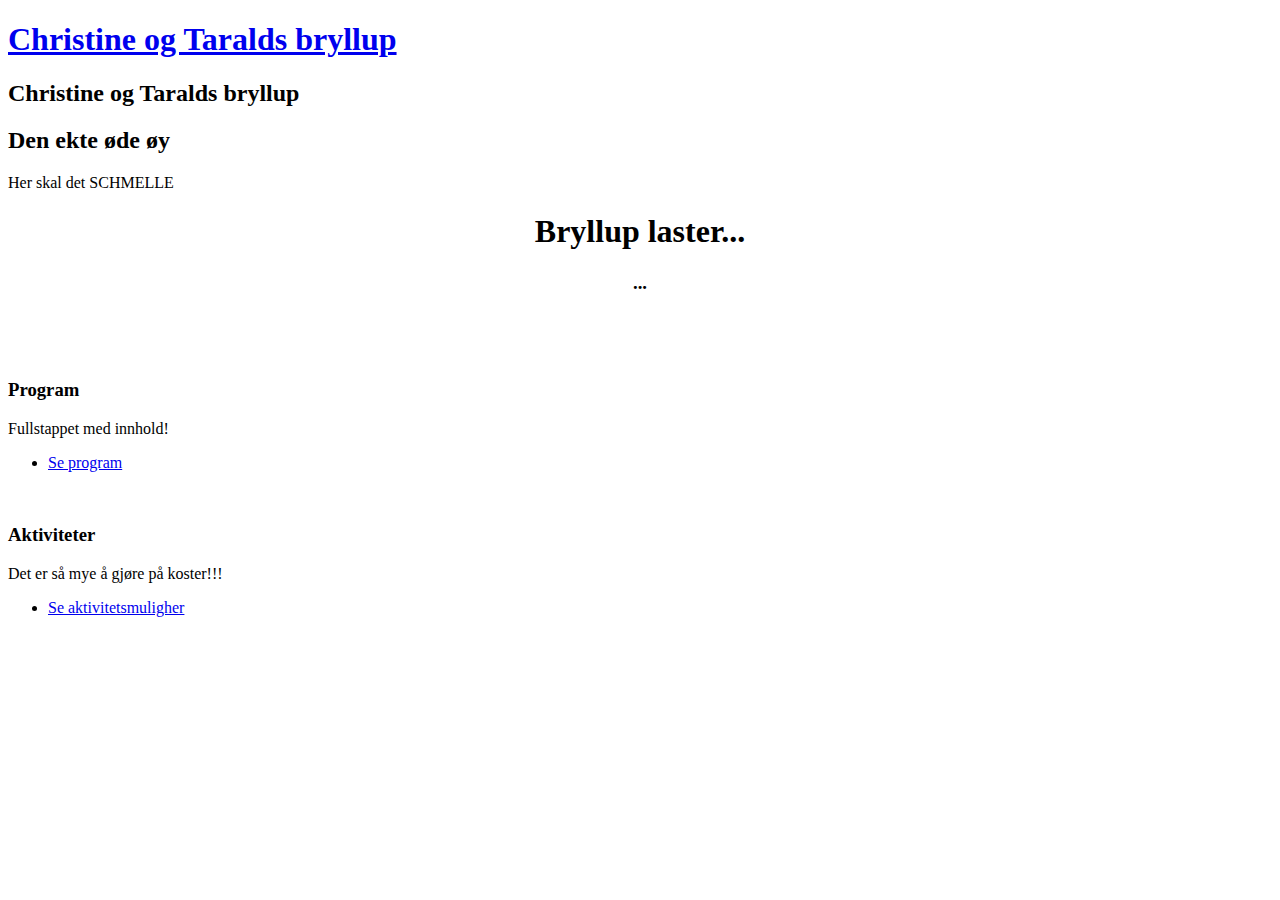
==== public/index.html @ e4cf77c1 "Add some basic content" ====
<!DOCTYPE HTML>

	<head><script src="/livereload.js?mindelay=10&amp;v=2&amp;port=1313&amp;path=livereload" data-no-instant defer></script>
		<title> Christine og Taralds bryllup</title>
		<meta charset="utf-8" />
		<meta name="viewport" content="width=device-width, initial-scale=1" />
		
		
		<meta name="keywords" content="" /><link rel="alternate" type="application/rss+xml" href="http://localhost:1313/index.xml" title="Claudbakks Bryllop" /><meta name="generator" content="Hugo 0.142.0">
		<meta property="og:url" content="http://localhost:1313/">
  <meta property="og:site_name" content="Claudbakks Bryllop">
  <meta property="og:title" content="Claudbakks Bryllop">
  <meta property="og:description" content="Halla">
  <meta property="og:locale" content="no_nb">
  <meta property="og:type" content="website">

		
  <meta name="twitter:card" content="summary">
  <meta name="twitter:title" content="Claudbakks Bryllop">
  <meta name="twitter:description" content="Halla">

		<link rel="stylesheet" href="http://localhost:1313/fontawesome/css/all.min.css" />
		
		<link rel="stylesheet" href="/style.main.min.341d3f297b33264fad12ae1ccced69883530792d2d961132994c7b93b2f7b5ae.css" integrity="sha256-NB0/KXszJk&#43;tEq4czO1piDUweS0tlhEymUx7k7L3ta4=" media="screen" crossorigin="anonymous" /></head>

<body  class="landing"  >
  <div id="page-wrapper">
    <header id="header"  class="alt"  >
      <h1><a href="http://localhost:1313/">Christine og Taralds bryllup</a></h1>

      <!-- Nav -->
      <nav id="nav">
        <ul>
          
          
        </ul>
      </nav>
    </header>

<section id="banner">
  <h2>Christine og Taralds bryllup</h2>
  <p></p>
  <ul class="actions special">
    
  </ul>
</section>


			<!-- Main -->
				<section id="main" class="container">
					
					<section class="box special">
						<header class="major">
							<h2>Den ekte øde øy</h2><a name="services"></a>
							<p>Her skal det SCHMELLE</p>
						</header>
						
  <div id="map" class="box"></div>
  
    
    
    <!-- OpenStreetMap -->
		<link rel="stylesheet" href="https://unpkg.com/leaflet@1.9.3/dist/leaflet.css" integrity="sha256-kLaT2GOSpHechhsozzB+flnD+zUyjE2LlfWPgU04xyI=" crossorigin="anonymous"/>
    <script src="https://unpkg.com/leaflet@1.9.3/dist/leaflet.js" integrity="sha256-WBkoXOwTeyKclOHuWtc+i2uENFpDZ9YPdf5Hf+D7ewM=" crossorigin="anonymous"></script>
    <script>
        var loc = [ 58.89378 , 11.0486 ];
        var mymap = L.map("map").setView(loc, 11 );
        L.tileLayer(
          "https://{s}.tile.openstreetmap.org/{z}/{x}/{y}.png",
          {
            attribution:
              'Map data &copy; <a href="https://www.openstreetmap.org/copyright">OpenStreetMap</a> contributors',
              maxZoom: 11 }
        ).addTo(mymap);
          var marker = L.marker(loc).addTo(mymap);
    </script>
  


					</section>
					
					<div style="text-align: center; background-color: white; border-radius: 10px;">
						<h1>Bryllup laster...</h1>
						<h3 id="demo" style="padding-bottom: 30px;">...</h3>
					</div>
					<script>
						
						var countDownDate = new Date("2025-08-23T13:30:00").getTime();
						
						
						var x = setInterval(function() {
						
							
							var now = new Date().getTime();
						
							
							var distance = countDownDate - now;
						
							
							var days = Math.floor(distance / (1000 * 60 * 60 * 24));
							var hours = Math.floor((distance % (1000 * 60 * 60 * 24)) / (1000 * 60 * 60));
							var minutes = Math.floor((distance % (1000 * 60 * 60)) / (1000 * 60));
							var seconds = Math.floor((distance % (1000 * 60)) / 1000);
						
							
							document.getElementById("demo").innerHTML = days + " dager, " + hours + " timer "
							+ minutes + " minutter " + seconds + " sekunder gjenstår.";
						
							
							if (distance < 0) {
								clearInterval(x);
								document.getElementById("demo").innerHTML = "EXPIRED";
							}
						}, 1000);
						</script>

					

					
						
						
						<a name="feature-images"></a>
						<div class="row">
							
								<div class="col-6 col-12-narrower">
									<section class="box special">
										<span class="image featured"><img src="http://localhost:1313/img/freely-10057.jpg" alt="" /></span>
										<h3>Program</h3>
										<p>Fullstappet med innhold!</p>
										
											<ul class="actions special">
												<li><a href="http://localhost:1313/program" class="button alt">Se program</a></li>
											</ul>
											
										</section>
									</div>
									
							
								<div class="col-6 col-12-narrower">
									<section class="box special">
										<span class="image featured"><img src="http://localhost:1313/img/freely-26905.jpg" alt="" /></span>
										<h3>Aktiviteter</h3>
										<p>Det er så mye å gjøre på koster!!!</p>
										
											<ul class="actions special">
												<li><a href="http://localhost:1313/" class="button alt">Se aktivitetsmuligher</a></li>
											</ul>
											
										</section>
									</div>
									
							 
					</div>
					 

				</section>

			 
<!-- Footer -->
  <footer id="footer">
    <ul class="icons">
       
    </ul>
    <ul class="copyright"></ul>
  </footer>

</div>

<!-- Scripts -->








<!-- Scripts-HTML5up -->
<script src="/js/jquery.min.ff1523fb7389539c84c65aba19260648793bb4f5e29329d2ee8804bc37a3fe6e.js" integrity="sha256-/xUj&#43;3OJU5yExlq6GSYGSHk7tPXikynS7ogEvDej/m4=" crossorigin="anonymous"></script>
<script src="/js/jquery.dropotron.min.4b0a4c1a278f32f74c140865e40671b5225fcb317ccde6a7ac568b7c1c1acbe0.js" integrity="sha256-SwpMGiePMvdMFAhl5AZxtSJfyzF8zeanrFaLfBway&#43;A=" crossorigin="anonymous"></script>
<script src="/js/jquery.scrollex.min.fc25b75fb3fc8b42756413be387e0d7a602813125283d2384551961d73ea784e.js" integrity="sha256-/CW3X7P8i0J1ZBO&#43;OH4NemAoExJSg9I4RVGWHXPqeE4=" crossorigin="anonymous"></script>
<script src="/js/browser.min.87910d5ed0053d90caf83230a2f1811d8679815da01f7bdec7548e776d7f04c4.js" integrity="sha256-h5ENXtAFPZDK&#43;DIwovGBHYZ5gV2gH3vex1SOd21/BMQ=" crossorigin="anonymous"></script>
<script src="/js/breakpoints.min.309febcd6d6e0cf092201532215f03a6a9f30b30f26203272a4861d704e7cd52.js" integrity="sha256-MJ/rzW1uDPCSIBUyIV8DpqnzCzDyYgMnKkhh1wTnzVI=" crossorigin="anonymous"></script>
<script src="/js/util.min.eac24742c66d70530ac02c941fb90b4c7c49aa4465cc3073d28917930634b2d3.js" integrity="sha256-6sJHQsZtcFMKwCyUH7kLTHxJqkRlzDBz0okXkwY0stM=" crossorigin="anonymous"></script>
<script src="/js/main.min.10ce0f5824242569771a85318a5848a72ce27a762359a1c2e50e0dc6a324b489.js" integrity="sha256-EM4PWCQkJWl3GoUxilhIpyzienYjWaHC5Q4NxqMktIk=" crossorigin="anonymous"></script>
<!-- Scripts ALPHA-CHURCH-->


<script src="https://instant.page/5.2.0" type="module" defer integrity="sha384-jnZyxPjiipYXnSU0ygqeac2q7CVYMbh84q0uHVRRxEtvFPiQYbXWUorga2aqZJ0z" crossorigin="anonymous"></script>

</body>
</html>
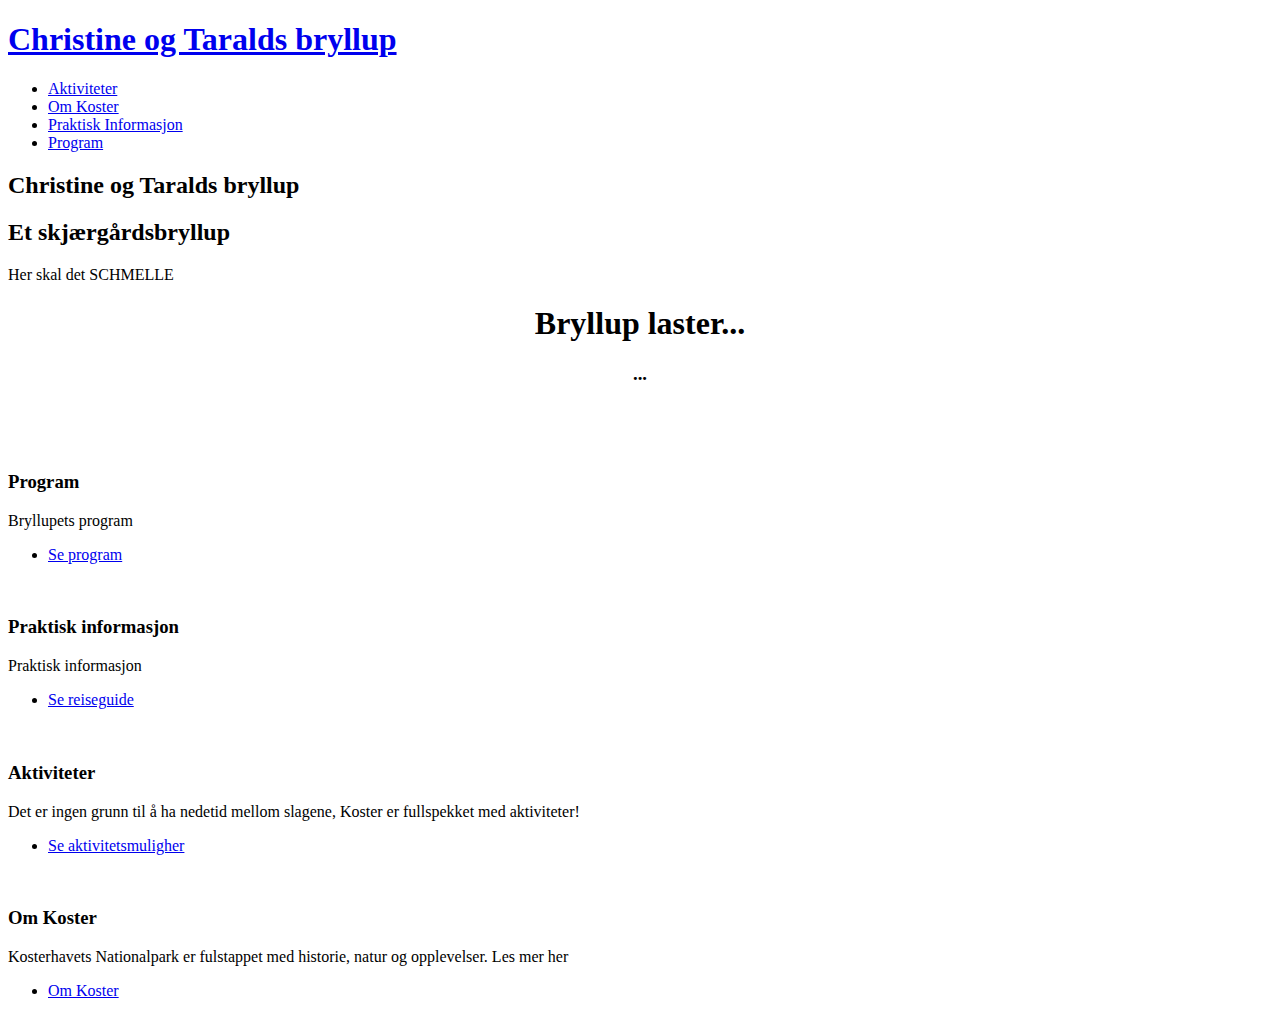
==== commit 70ccd066: "create a more fleshed out framework for information" ====
--- a/public/index.html
+++ b/public/index.html
@@ -35,6 +35,38 @@
         <ul>
           
           
+            
+                <li>
+                    <a href="/aktiviteter">
+                         Aktiviteter
+                    </a>
+                </li>
+            
+        
+            
+                <li>
+                    <a href="/om_koster">
+                         Om Koster
+                    </a>
+                </li>
+            
+        
+            
+                <li>
+                    <a href="/praktisk">
+                         Praktisk Informasjon
+                    </a>
+                </li>
+            
+        
+            
+                <li>
+                    <a href="/program">
+                         Program
+                    </a>
+                </li>
+            
+        
         </ul>
       </nav>
     </header>
@@ -53,7 +85,7 @@
 					
 					<section class="box special">
 						<header class="major">
-							<h2>Den ekte øde øy</h2><a name="services"></a>
+							<h2>Et skjærgårdsbryllup</h2><a name="services"></a>
 							<p>Her skal det SCHMELLE</p>
 						</header>
 						
@@ -128,7 +160,7 @@
 									<section class="box special">
 										<span class="image featured"><img src="http://localhost:1313/img/freely-10057.jpg" alt="" /></span>
 										<h3>Program</h3>
-										<p>Fullstappet med innhold!</p>
+										<p>Bryllupets program</p>
 										
 											<ul class="actions special">
 												<li><a href="http://localhost:1313/program" class="button alt">Se program</a></li>
@@ -136,16 +168,47 @@
 											
 										</section>
 									</div>
+									
+							
+								<div class="col-6 col-12-narrower">
+									<section class="box special">
+										<span class="image featured"><img src="http://localhost:1313/img/freely-26905.jpg" alt="" /></span>
+										<h3>Praktisk informasjon</h3>
+										<p>Praktisk informasjon</p>
+										
+											<ul class="actions special">
+												<li><a href="http://localhost:1313/praktisk" class="button alt">Se reiseguide</a></li>
+											</ul>
+											
+										</section>
+									</div>
+									
+										</div>
+										<div class="row">
 									
 							
 								<div class="col-6 col-12-narrower">
 									<section class="box special">
 										<span class="image featured"><img src="http://localhost:1313/img/freely-26905.jpg" alt="" /></span>
 										<h3>Aktiviteter</h3>
-										<p>Det er så mye å gjøre på koster!!!</p>
-										
-											<ul class="actions special">
-												<li><a href="http://localhost:1313/" class="button alt">Se aktivitetsmuligher</a></li>
+										<p>Det er ingen grunn til å ha nedetid mellom slagene, Koster er fullspekket med aktiviteter!</p>
+										
+											<ul class="actions special">
+												<li><a href="http://localhost:1313/aktiviteter" class="button alt">Se aktivitetsmuligher</a></li>
+											</ul>
+											
+										</section>
+									</div>
+									
+							
+								<div class="col-6 col-12-narrower">
+									<section class="box special">
+										<span class="image featured"><img src="http://localhost:1313/img/freely-26905.jpg" alt="" /></span>
+										<h3>Om Koster</h3>
+										<p>Kosterhavets Nationalpark er fulstappet med historie, natur og opplevelser. Les mer her</p>
+										
+											<ul class="actions special">
+												<li><a href="http://localhost:1313/om_koster" class="button alt">Om Koster</a></li>
 											</ul>
 											
 										</section>
